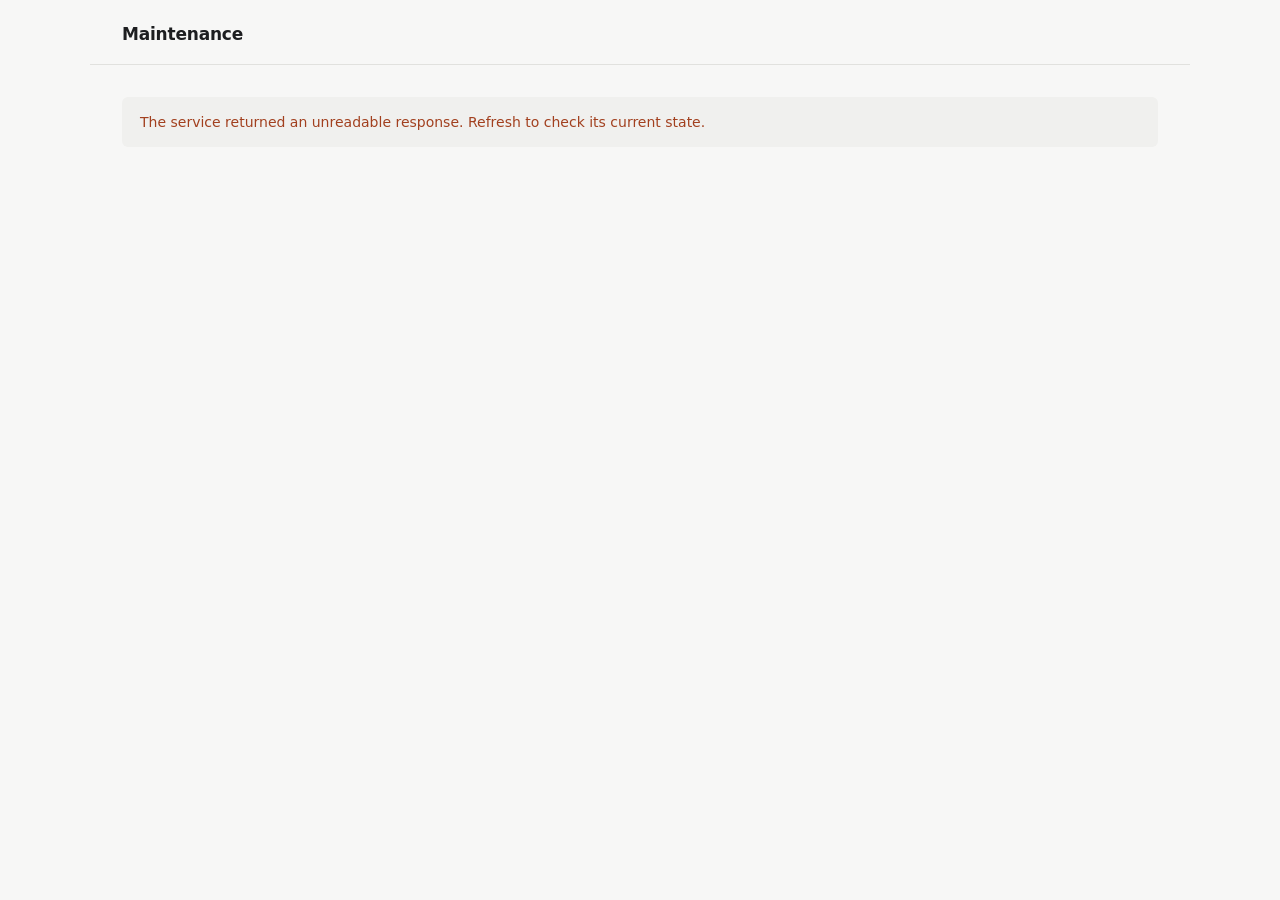
==== web/index.html @ 6c5581b9 "Preserve task state and history during migration" ====
<!doctype html>
<html lang="en">
  <head>
    <meta charset="utf-8">
    <meta name="viewport" content="width=device-width, initial-scale=1">
    <meta name="color-scheme" content="light dark">
    <base href="__MAINTENANCE_BASE__">
    <title>Maintenance</title>
    <link rel="stylesheet" href="style.css">
    <script src="app.js" defer></script>
  </head>
  <body>
    <header class="app-header">
      <a class="wordmark" href="./" id="home" aria-label="Maintenance home"
        >Maintenance</a
      >
      <button id="add" hidden>Add item</button>
    </header>
    <main>
      <p id="notice" role="status" aria-live="polite"></p>
      <form id="login" hidden>
        <h1>Connect</h1>
        <p class="muted">
          Enter your owner API token. It stays in this tab’s memory.
        </p>
        <label for="token">API token</label>
        <input
          id="token"
          name="token"
          type="password"
          required
          autocomplete="off"
          spellcheck="false"
        >
        <button id="connect">Connect</button>
      </form>
      <section id="dashboard" hidden aria-label="Maintenance dashboard">
        <div
          id="summary"
          class="summary"
          aria-label="Maintenance summary"
        ></div>
        <div class="queue-heading">
          <div>
            <h1 id="queue-title">Queue</h1>
          </div>
          <button id="refresh" class="quiet" aria-label="Refresh maintenance">
            Refresh
          </button>
        </div>
        <div class="toolbar">
          <label class="search" for="query"
            ><span class="sr-only">Search maintenance items</span>
            <input
              id="query"
              type="search"
              placeholder="Search task, item, location, or group"
              autocomplete="off"
            ></label
          >
          <label class="view-filter" for="view"
            >View<select id="view">
              <option value="active">Active</option>
              <option value="overdue">Overdue</option>
              <option value="due_soon">Due in 14 days</option>
              <option value="completed">Completed</option>
              <option value="archived">Archived</option>
            </select></label
          >
        </div>
        <p id="list-status" class="muted" role="status"></p>
        <div id="list" class="items" aria-busy="false"></div>
        <details id="installation" class="installation" hidden>
          <summary>
            Installation <span id="installation-summary" class="muted"></span>
          </summary>
          <div class="installation-heading">
            <p class="muted">Pairing and backup coverage for this service.</p>
            <button id="check-installation" class="quiet" type="button">
              Run checks
            </button>
          </div>
          <ul id="installation-checks"></ul>
          <p id="backup-date" class="muted"></p>
          <p id="installation-error" role="alert"></p>
        </details>
      </section>
    </main>
    <footer id="app-footer" class="app-footer" hidden>
      <p>Maintenance <span id="app-version" class="app-version"></span></p>
      <p id="service-status"></p>
    </footer>
    <dialog id="detail" aria-labelledby="detail-title">
      <div class="dialog-heading">
        <p id="detail-location" class="eyebrow"></p>
        <button
          type="button"
          class="quiet close"
          id="close-detail"
          aria-label="Close item"
        >
          ×
        </button>
      </div>
      <h2 id="detail-title"></h2>
      <div id="detail-content"></div>
      <div id="actions" class="actions"></div>
      <p id="detail-status" class="muted" role="status" aria-live="polite"></p>
      <p id="detail-error" role="alert"></p>
      <section class="history" aria-labelledby="history-title">
        <h3 id="history-title">Completion history</h3>
        <ol id="events"></ol>
        <p id="events-status" class="muted" role="status"></p>
        <button id="more-events" class="quiet" hidden>Load more history</button>
      </section>
    </dialog>
    <dialog id="editor" aria-labelledby="edit-title">
      <form id="edit-form">
        <div class="dialog-heading">
          <h2 id="edit-title">Add maintenance item</h2>
          <button
            type="button"
            class="quiet close"
            id="close-editor"
            aria-label="Close editor"
          >
            ×
          </button>
        </div>
        <fieldset id="item-fields">
          <label for="name"
            >Item name<input
              id="name"
              name="name"
              required
              maxlength="200"
              autocomplete="off"
            ></label
          >
          <label for="task-summary"
            >Task summary<input
              id="task-summary"
              name="summary"
              required
              maxlength="200"
              autocomplete="off"
              placeholder="What needs to be done?"
            ></label
          >
          <label for="task-description"
            >Description<textarea
              id="task-description"
              name="description"
              rows="4"
              maxlength="16000"
              placeholder="Details, context, or preparation for this task"
            ></textarea></label
          >
          <label for="item-id"
            >Item ID<input
              id="item-id"
              name="id"
              required
              maxlength="80"
              pattern="[a-z0-9]+(-[a-z0-9]+)*"
              aria-describedby="id-help"
              autocomplete="off"
              spellcheck="false"
            ></label
          >
          <p id="id-help" class="field-help">
            A stable ID for this item’s link and NFC tag. Use lowercase letters,
            numbers, and hyphens.
          </p>
          <div class="columns">
            <label for="location"
              >Location<input
                id="location"
                name="location"
                maxlength="200"
              ></label
            ><label for="group"
              >Group<input id="group" name="group" maxlength="200"></label
            >
          </div>
          <div class="columns">
            <label for="due"
              >Due date (optional)<input
                id="due"
                name="due"
                type="date"
                min="0001-01-01"
                max="9999-12-30"
              ></label
            ><label for="timezone"
              >Time zone<input
                id="timezone"
                name="timezone"
                required
                maxlength="100"
                list="timezones"
                autocomplete="off"
              >
              <datalist id="timezones">
                <option value="UTC"></option>
              </datalist></label
            >
          </div>
          <fieldset class="schedule">
            <legend>Schedule</legend>
            <label for="schedule-kind">Task type
              <select id="schedule-kind" name="schedule-kind">
                <option value="once">One-off</option>
                <option value="standing">Standing</option>
                <option value="recurring">Recurring</option>
              </select>
            </label>
            <p id="schedule-help" class="field-help"></p>
            <div id="interval-fields" hidden>
              <div class="columns schedule-fields">
              <label for="years"
                >Years<input
                  id="years"
                  name="years"
                  type="number"
                  min="0"
                  max="100"
                  step="1"
                  required
                  value="0"
                ></label
              ><label for="months"
                >Months<input
                  id="months"
                  name="months"
                  type="number"
                  min="0"
                  max="1200"
                  step="1"
                  required
                  value="0"
                ></label
              ><label for="days"
                >Days<input
                  id="days"
                  name="days"
                  type="number"
                  min="0"
                  max="36600"
                  step="1"
                  required
                  value="0"
                ></label
              >
              </div>
              <p class="field-help">
                Repeat after completion. Calendar months and years retain their
                calendar dates.
              </p>
            </div>
          </fieldset>
          <section
            class="editor-section"
            aria-labelledby="checklist-editor-title"
          >
            <div class="section-heading">
              <h3 id="checklist-editor-title">Checklist</h3>
              <button type="button" id="add-checklist-step" class="quiet small">
                Add step
              </button>
            </div>
            <p class="muted">
              Steps track progress toward this task. Completing the maintenance
              item starts a fresh checklist. Give work with its own schedule a
              separate item.
            </p>
            <div id="checklist-rows"></div>
            <p class="muted" id="checklist-editor-status" role="status"></p>
          </section>
          <label for="instructions"
            >Instructions<textarea
              id="instructions"
              name="instructions"
              rows="4"
              placeholder="One step per line"
            ></textarea></label
          >
          <section class="editor-section" aria-labelledby="specs-title">
            <div class="section-heading">
              <h3 id="specs-title">Specifications</h3>
              <button type="button" id="add-spec" class="quiet small">
                Add specification
              </button>
            </div>
            <div id="spec-rows"></div>
          </section>
          <section class="editor-section" aria-labelledby="resources-title">
            <div class="section-heading">
              <h3 id="resources-title">Reference links</h3>
              <button type="button" id="add-resource" class="quiet small">
                Add link
              </button>
            </div>
            <div id="resource-rows"></div>
          </section>
          <label for="reorder-url"
            >Reorder link<input
              id="reorder-url"
              name="reorder_url"
              type="url"
              placeholder="https://"
              maxlength="2000"
            ></label
          >
        </fieldset>
        <p id="edit-error" role="alert"></p>
        <div class="actions">
          <button id="save">Save item</button
          ><button id="reload-edit" type="button" class="quiet" hidden>
            Load latest version
          </button>
        </div>
      </form>
    </dialog>
  </body>
</html>
---- web/style.css ----
:root {
  color-scheme: light dark;
  font-family:
    ui-sans-serif, system-ui, -apple-system, BlinkMacSystemFont, sans-serif;
  font-synthesis: none;
  color: #1d1e20;
  background: #f7f7f6;
  --mono: ui-monospace, "SF Mono", SFMono-Regular, Menlo, monospace;
  --paper: #fff;
  --ink: #1d1e20;
  --muted: #6a6d71;
  --line: #e1e1de;
  --accent: #1d1e20;
  --on-accent: #fff;
  --soft: #f0f0ee;
  --ok: #2c6a45;
  --ok-soft: #e7f2ea;
  --warning: #a2401f;
  --warning-soft: #fbece6;
  --focus: #3d6ec9;
}
* {
  box-sizing: border-box;
}
[hidden] {
  display: none !important;
}
body {
  margin: 0;
}
a {
  color: inherit;
  text-underline-offset: 3px;
}
button,
input,
select,
textarea {
  font: inherit;
}
button,
input,
select,
textarea,
a {
  -webkit-tap-highlight-color: transparent;
}
button {
  background: var(--accent);
  color: var(--on-accent);
  border: 1px solid transparent;
  border-radius: 6px;
  padding: 10px 16px;
  cursor: pointer;
  font-size: 14px;
  font-weight: 550;
}
button:hover {
  opacity: 0.86;
}
button:disabled {
  opacity: 0.55;
  cursor: wait;
}
button.quiet {
  color: inherit;
  background: transparent;
  border-color: var(--line);
}
button.quiet:hover {
  opacity: 1;
  background: var(--soft);
}
button.small {
  padding: 7px 10px;
  font-size: 12px;
}
button.close {
  width: 40px;
  height: 40px;
  flex-shrink: 0;
  padding: 0;
  font-size: 24px;
  font-weight: 400;
}
button:focus-visible,
a:focus-visible,
input:focus-visible,
select:focus-visible,
textarea:focus-visible,
summary:focus-visible {
  outline: 2px solid var(--focus);
  outline-offset: 2px;
}
input,
select,
textarea {
  width: 100%;
  border: 1px solid var(--line);
  border-radius: 5px;
  padding: 11px 12px;
  background: var(--paper);
  color: inherit;
}
input:disabled {
  color: var(--muted);
  background: var(--soft);
}
textarea {
  resize: vertical;
  line-height: 1.6;
}
label {
  display: grid;
  gap: 7px;
  font-size: 13px;
  margin: 16px 0;
}
fieldset {
  padding: 0;
  margin: 0;
  border: 0;
  min-width: 0;
}
h1,
h2,
h3,
p {
  overflow-wrap: anywhere;
}
h1 {
  font-size: 24px;
  line-height: 1.2;
  letter-spacing: -0.4px;
  font-weight: 600;
  margin: 0;
}
h2 {
  font-size: 22px;
  line-height: 1.25;
  letter-spacing: -0.3px;
  font-weight: 600;
  margin: 10px 0 24px;
}
h3 {
  font-size: 15px;
  margin: 0 0 16px;
}
.app-header,
main,
.app-footer {
  max-width: 1100px;
  padding: 32px;
  margin: auto;
}
.app-footer {
  display: flex;
  flex-wrap: wrap;
  justify-content: space-between;
  gap: 8px 24px;
  padding-top: 20px;
  padding-bottom: 32px;
  border-top: 1px solid var(--line);
  color: var(--muted);
  font-size: 12px;
  line-height: 1.6;
}
.app-footer p {
  margin: 0;
  overflow-wrap: anywhere;
}
.app-version {
  font-family: var(--mono);
  font-size: 11px;
  margin-left: 6px;
}
.app-header {
  display: flex;
  align-items: center;
  justify-content: space-between;
  gap: 20px;
  padding-top: 24px;
  padding-bottom: 20px;
  border-bottom: 1px solid var(--line);
}
.wordmark {
  font-size: 17px;
  letter-spacing: -0.2px;
  text-decoration: none;
  font-weight: 600;
}
.eyebrow,
.item-place {
  color: var(--muted);
  font-family: var(--mono);
  font-size: 11px;
  line-height: 1.6;
  margin: 0 0 6px;
  overflow-wrap: anywhere;
}
.muted {
  color: var(--muted);
  font-size: 13px;
  line-height: 1.7;
}
.sr-only {
  position: absolute;
  width: 1px;
  height: 1px;
  margin: -1px;
  padding: 0;
  overflow: hidden;
  clip: rect(0, 0, 0, 0);
  white-space: nowrap;
  border: 0;
}
#notice {
  background: var(--soft);
  border-radius: 6px;
  padding: 14px 18px;
  font-size: 14px;
  line-height: 1.6;
  margin: 0 0 24px;
}
#notice:empty,
[role="alert"]:empty {
  display: none;
}
#notice.error,
[role="alert"] {
  color: var(--warning);
}
[role="alert"] {
  font-size: 14px;
  line-height: 1.6;
}
#login {
  max-width: 420px;
  margin: 48px auto;
}
#login h1 {
  margin-bottom: 8px;
}
#login button {
  margin-top: 18px;
}
.summary {
  display: grid;
  grid-template-columns: repeat(4, minmax(0, 1fr));
  gap: 12px;
  margin: 0 0 36px;
}
.summary-stat {
  border: 1px solid var(--line);
  border-radius: 8px;
  background: var(--paper);
  padding: 16px 18px;
}
.summary-stat strong {
  display: block;
  font-family: var(--mono);
  font-size: 26px;
  font-weight: 500;
  letter-spacing: -0.5px;
  margin-bottom: 6px;
}
.summary-stat span {
  font-size: 12px;
  color: var(--muted);
}
.summary-stat.attention strong {
  color: var(--warning);
}
.queue-heading,
.dialog-heading,
.section-heading,
.installation-heading {
  display: flex;
  align-items: center;
  justify-content: space-between;
  gap: 18px;
}
.toolbar {
  display: flex;
  align-items: flex-end;
  gap: 16px;
  margin-top: 18px;
}
.search {
  flex: 1;
}
.view-filter {
  width: 185px;
}
#list-status {
  margin: 0 0 12px;
  font-family: var(--mono);
  font-size: 11px;
}
.items {
  display: grid;
  gap: 10px;
}
.item-card {
  display: grid;
  grid-template-columns: minmax(0, 1fr) auto;
  gap: 16px;
  background: var(--paper);
  border: 1px solid var(--line);
  border-radius: 8px;
  padding: 18px 20px;
  align-items: center;
}
.item-card.archived {
  opacity: 0.8;
}
.item-card a {
  display: block;
  font-weight: 600;
  font-size: 16px;
  letter-spacing: -0.2px;
  text-decoration: none;
  line-height: 1.4;
  margin: 0 0 4px;
  overflow-wrap: anywhere;
}
.item-card a:hover {
  text-decoration: underline;
}
.item-meta {
  color: var(--muted);
  font-size: 12px;
  line-height: 1.6;
}
.item-name {
  margin-bottom: 5px;
  font-size: 13px;
  color: var(--muted);
  overflow-wrap: anywhere;
}
.detail-item-name {
  color: var(--muted);
  font-size: 14px;
  margin: -12px 0 24px;
}
.task-description {
  white-space: pre-wrap;
  font-size: 14px;
  line-height: 1.8;
  margin: 0 0 24px;
}
.item-due {
  text-align: right;
}
.item-due time {
  display: block;
  color: var(--muted);
  font-family: var(--mono);
  font-size: 11px;
  margin-top: 6px;
}
.badge {
  display: inline-flex;
  border-radius: 4px;
  padding: 4px 7px;
  font-family: var(--mono);
  font-size: 11px;
  font-weight: 500;
  line-height: 1.3;
  white-space: nowrap;
  background: var(--ok-soft);
  color: var(--ok);
}
.badge.overdue {
  background: var(--warning-soft);
  color: var(--warning);
}
.badge.archived,
.badge.undated {
  background: transparent;
  color: var(--muted);
  border: 1px solid var(--line);
}
.empty-state {
  text-align: center;
  padding: 56px 24px;
  border: 1px dashed var(--line);
  border-radius: 8px;
}
.empty-state h2 {
  font-size: 18px;
  margin: 0 0 10px;
}
.empty-state p {
  margin: 0 auto;
  max-width: 390px;
  color: var(--muted);
  font-size: 14px;
  line-height: 1.7;
}
.installation {
  border: 1px solid var(--line);
  border-radius: 8px;
  padding: 18px;
  margin: 30px 0;
}
.installation summary {
  font-size: 14px;
  font-weight: 600;
  cursor: pointer;
}
.installation summary span {
  margin-left: 10px;
  font-weight: 400;
  font-size: 12px;
}
.installation-heading {
  margin-top: 14px;
}
.installation-heading button {
  flex-shrink: 0;
}
#installation-checks {
  list-style: none;
  margin: 12px 0 0;
  padding: 0;
}
#installation-checks li {
  padding: 14px 0;
  display: flex;
  justify-content: space-between;
  gap: 20px;
  border-top: 1px solid var(--line);
  font-size: 13px;
}
#installation-checks span {
  color: var(--muted);
  text-align: right;
}
dialog {
  background: var(--paper);
  color: var(--ink);
  border: 1px solid var(--line);
  border-radius: 10px;
  width: min(720px, calc(100vw - 32px));
  max-height: calc(100dvh - 48px);
  padding: 28px;
  box-shadow: 0 8px 32px #0000001f;
}
dialog::backdrop {
  background: #0000004d;
}
dialog .dialog-heading h2 {
  margin: 0;
  font-size: 22px;
}
.dialog-heading {
  margin-bottom: 18px;
}
.dialog-heading .eyebrow {
  margin: 0;
}
.timing {
  display: grid;
  grid-template-columns: 1fr 1fr;
  gap: 12px;
  margin: 0 0 26px;
}
.timing > div {
  border: 1px solid var(--line);
  border-radius: 8px;
  padding: 16px;
}
.timing span {
  display: block;
  font-size: 12px;
  color: var(--muted);
  margin: 0 0 8px;
}
.timing strong {
  font-size: 17px;
  font-weight: 600;
  letter-spacing: -0.2px;
}
.timing p {
  font-size: 12px;
  color: var(--muted);
  margin: 7px 0 0;
  line-height: 1.6;
}
.detail-section {
  border-top: 1px solid var(--line);
  padding-top: 24px;
  margin-top: 24px;
}
.instructions {
  font-size: 14px;
  line-height: 1.8;
  padding-left: 23px;
  margin: 0;
}
.instructions li {
  padding-left: 8px;
  margin: 7px 0;
  white-space: pre-wrap;
  overflow-wrap: anywhere;
}
.occurrence-checklist {
  border-top: 1px solid var(--line);
  margin: 24px 0;
  padding-top: 20px;
}
.occurrence-checklist legend {
  font-size: 15px;
  font-weight: 600;
  padding: 0 10px 0 0;
}
.checklist-progress {
  display: flex;
  align-items: center;
  gap: 14px;
  margin: 0 0 14px;
}
.checklist-progress progress {
  width: 100px;
  height: 6px;
  accent-color: var(--accent);
}
.checklist-progress p {
  margin: 0;
}
.checklist-steps,
.checklist-history {
  margin: 0;
  padding: 0;
  list-style: none;
}
.checklist-steps li + li {
  border-top: 1px solid var(--line);
}
.checklist-step {
  display: flex;
  align-items: flex-start;
  gap: 12px;
  margin: 0;
  padding: 13px 0;
  cursor: pointer;
}
.checklist-step input {
  width: 20px;
  height: 20px;
  padding: 0;
  margin: 1px 0 0;
  flex-shrink: 0;
  accent-color: var(--accent);
}
.checklist-step-text {
  min-width: 0;
  font-size: 14px;
  line-height: 1.6;
  overflow-wrap: anywhere;
}
.checklist-step-text small {
  display: block;
  color: var(--muted);
  font-size: 11px;
  line-height: 1.7;
  margin-top: 4px;
}
.checklist-pending {
  background: var(--soft);
  border-radius: 8px;
  padding: 14px;
  margin-top: 14px;
}
.checklist-pending p {
  margin: 0 0 10px;
}
.checklist-editor-row {
  display: flex;
  align-items: flex-end;
  gap: 8px;
}
.checklist-editor-row label {
  flex: 1;
  min-width: 0;
  margin: 8px 0;
}
.checklist-editor-row button {
  padding: 0;
  width: 34px;
  height: 42px;
  margin-bottom: 8px;
  flex-shrink: 0;
}
.history-checklist {
  margin: 12px 0;
}
.history-checklist summary {
  font-size: 12px;
  cursor: pointer;
}
#events .checklist-history li {
  border: 0;
  padding: 8px 0;
  font-size: 12px;
  line-height: 1.6;
  overflow-wrap: anywhere;
}
.checklist-history .step-result {
  display: inline-block;
  min-width: 63px;
  margin-right: 8px;
  font-weight: 600;
}
.checklist-history .step-attribution {
  display: block;
  color: var(--muted);
  padding-left: 71px;
  font-size: 11px;
}
.specs {
  margin: 0;
}
.specs > div {
  display: grid;
  grid-template-columns: minmax(110px, 1fr) 2fr;
  gap: 20px;
  padding: 10px 0;
  font-size: 13px;
  line-height: 1.7;
}
.specs dt {
  color: var(--muted);
}
.specs dd {
  margin: 0;
  white-space: pre-wrap;
  overflow-wrap: anywhere;
}
.resources {
  display: flex;
  flex-wrap: wrap;
  gap: 10px;
}
.resources a {
  border: 1px solid var(--line);
  border-radius: 6px;
  padding: 9px 12px;
  font-size: 13px;
  text-decoration: none;
  overflow-wrap: anywhere;
}
.resources a:hover {
  background: var(--soft);
}
.actions {
  display: flex;
  flex-wrap: wrap;
  align-items: center;
  gap: 10px;
  margin: 26px 0 0;
}
.actions button {
  min-height: 42px;
}
.actions .archive-action {
  margin-left: auto;
}
.completion-help {
  flex-basis: 100%;
  margin: 0;
  font-size: 12px;
}
.history {
  border-top: 1px solid var(--line);
  padding-top: 24px;
  margin-top: 28px;
}
#events {
  list-style: none;
  padding: 0;
  margin: 0;
}
#events li {
  padding: 12px 0 12px 17px;
  border-left: 2px solid var(--line);
}
#events strong {
  display: block;
  font-size: 13px;
  font-weight: 550;
}
#events time,
#events p {
  display: block;
  font-size: 12px;
  line-height: 1.7;
  color: var(--muted);
  margin: 3px 0 0;
}
#events time {
  font-family: var(--mono);
  font-size: 11px;
}
#more-events {
  margin-top: 15px;
}
.columns {
  display: grid;
  grid-template-columns: 1fr 1fr;
  gap: 16px;
}
.columns label {
  min-width: 0;
}
.field-help {
  color: var(--muted);
  font-size: 12px;
  line-height: 1.6;
  margin: -7px 0 14px;
}
.schedule {
  border: 1px solid var(--line);
  border-radius: 8px;
  padding: 0 14px 6px;
  margin: 14px 0 22px;
}
.schedule legend {
  padding: 0 6px;
  margin-left: -6px;
  font-size: 13px;
}
.schedule-fields {
  grid-template-columns: repeat(3, 1fr);
}
.editor-section {
  margin: 22px 0;
}
.section-heading {
  margin-bottom: 12px;
}
.section-heading h3 {
  margin: 0;
}
.metadata-row {
  display: grid;
  grid-template-columns: 1fr 1.4fr auto;
  gap: 10px;
  align-items: end;
}
.metadata-row label {
  margin: 6px 0;
}
.metadata-row button {
  margin-bottom: 6px;
  height: 42px;
  width: 42px;
  padding: 0;
  font-size: 20px;
}
@media (prefers-color-scheme: dark) {
  :root {
    color: #e6e6e4;
    background: #131415;
    --paper: #1b1c1e;
    --ink: #e6e6e4;
    --muted: #9c9fa3;
    --line: #2f3134;
    --accent: #e6e6e4;
    --on-accent: #131415;
    --soft: #242528;
    --ok: #9fd3ae;
    --ok-soft: #1f3327;
    --warning: #f2ad8f;
    --warning-soft: #3d2620;
    --focus: #7fa6ee;
  }
}
@media (max-width: 640px) {
  .app-header,
  main,
  .app-footer {
    padding: 24px 20px;
  }
  .app-footer {
    flex-direction: column;
    padding-top: 16px;
  }
  .app-header {
    padding-top: 18px;
    padding-bottom: 16px;
  }
  .summary {
    grid-template-columns: repeat(2, minmax(0, 1fr));
    gap: 8px;
    margin-bottom: 28px;
  }
  .summary-stat {
    padding: 12px 14px;
  }
  .summary-stat strong {
    font-size: 22px;
  }
  .toolbar {
    gap: 12px;
  }
  .view-filter {
    width: 135px;
  }
  .item-card {
    grid-template-columns: minmax(0, 1fr);
    padding: 16px;
    gap: 10px;
  }
  .item-due {
    display: flex;
    flex-wrap: wrap;
    align-items: center;
    gap: 10px;
    text-align: left;
  }
  .item-due time {
    margin-top: 0;
  }
  dialog {
    padding: 22px 20px;
    width: calc(100vw - 20px);
    max-height: calc(100dvh - 20px);
    border-radius: 10px;
  }
  .columns {
    gap: 12px;
  }
  .metadata-row {
    grid-template-columns: 1fr auto;
    border-top: 1px solid var(--line);
    padding-top: 10px;
    margin-top: 10px;
  }
  .metadata-row label {
    grid-column: 1;
  }
  .metadata-row button {
    grid-column: 2;
    grid-row: 1 / 3;
    align-self: center;
  }
  .installation-heading {
    flex-wrap: wrap;
    gap: 0;
  }
  .installation-heading button {
    margin: 0 0 12px;
  }
  .actions .archive-action {
    margin-left: 0;
  }
}
@media (prefers-reduced-motion: no-preference) {
  button,
  .resources a {
    transition:
      background-color 0.15s,
      opacity 0.15s;
  }
}
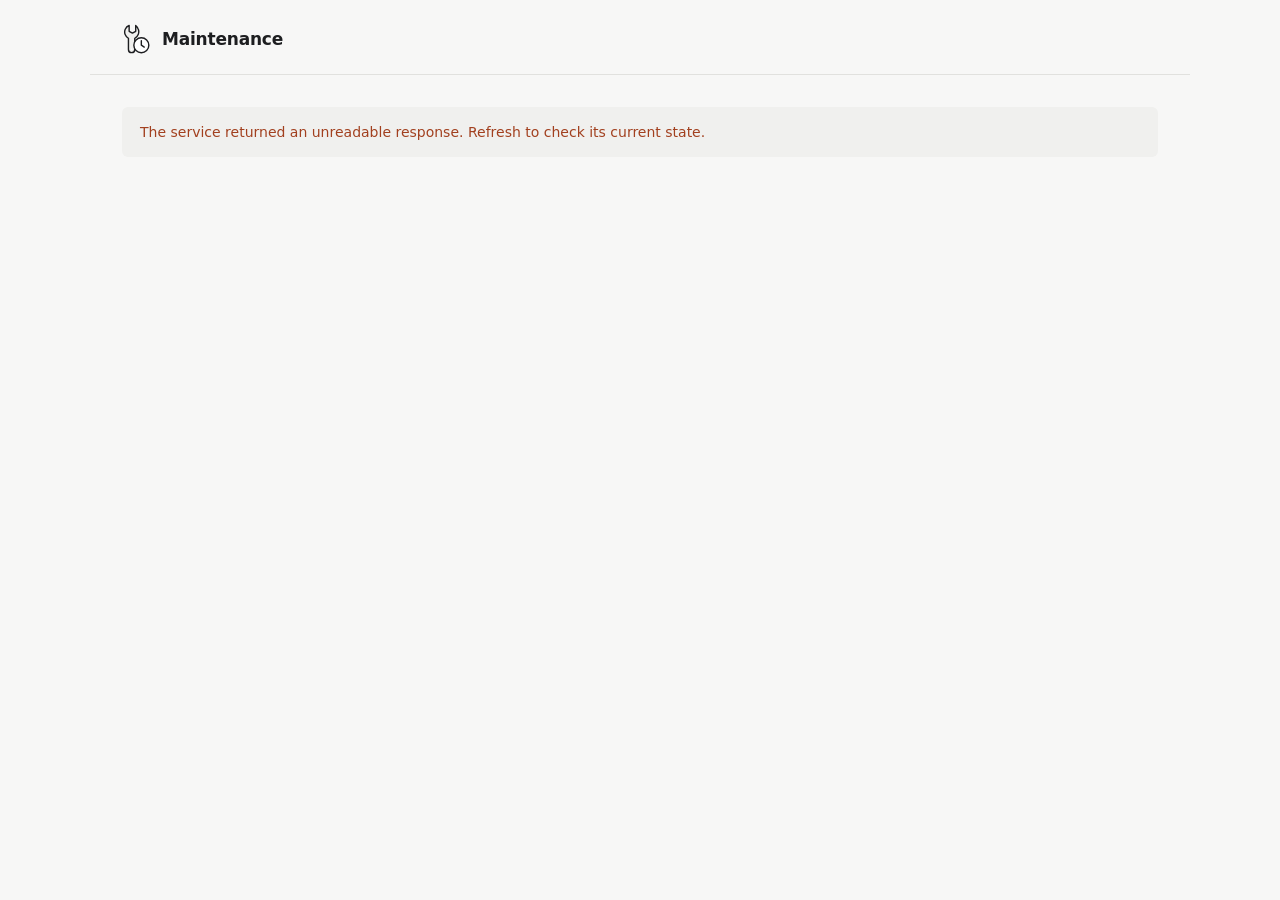
==== commit 32fe9d4e: "Match Maintenance header branding with FileVault (0.10.4)" ====
--- a/web/index.html
+++ b/web/index.html
@@ -11,9 +11,17 @@
   </head>
   <body>
     <header class="app-header">
-      <a class="wordmark" href="./" id="home" aria-label="Maintenance home"
-        >Maintenance</a
-      >
+      <a class="wordmark" href="./" id="home" aria-label="Maintenance home">
+        <svg width="30" height="30" viewBox="0 0 256 256" aria-hidden="true" focusable="false">
+          <g transform="translate(-19 -3)" stroke="var(--brand-ink)" stroke-width="12" stroke-linecap="round" stroke-linejoin="round">
+            <path fill="var(--brand-soft)" d="M136 16v49l-28 16-28-16V16C49 28 34 62 46 93c5 13 15 25 28 32v95a27 27 0 0 0 54 0v-95c29-15 42-50 29-80-4-12-12-22-21-29Z"/>
+            <circle fill="var(--brand-paper)" cx="101" cy="220" r="7" stroke="none"/>
+            <circle fill="var(--brand-paper)" cx="184" cy="184" r="64"/>
+            <path fill="none" d="M184 146v38l25 16"/>
+          </g>
+        </svg>
+        Maintenance
+      </a>
       <button id="add" hidden>Add item</button>
     </header>
     <main>
@@ -35,11 +43,10 @@
         <button id="connect">Connect</button>
       </form>
       <section id="dashboard" hidden aria-label="Maintenance dashboard">
-        <div
-          id="summary"
-          class="summary"
-          aria-label="Maintenance summary"
-        ></div>
+        <section id="standing-instructions" class="standing-instructions" hidden aria-labelledby="standing-instructions-title">
+          <h2 id="standing-instructions-title">Standing instructions</h2>
+          <div id="instruction-list" class="items"></div>
+        </section>
         <div class="queue-heading">
           <div>
             <h1 id="queue-title">Queue</h1>
@@ -48,6 +55,11 @@
             Refresh
           </button>
         </div>
+        <div
+          id="summary"
+          class="summary"
+          aria-label="Maintenance summary"
+        ></div>
         <div class="toolbar">
           <label class="search" for="query"
             ><span class="sr-only">Search maintenance items</span>
@@ -64,6 +76,7 @@
               <option value="overdue">Overdue</option>
               <option value="due_soon">Due in 14 days</option>
               <option value="completed">Completed</option>
+              <option value="history">With completion history</option>
               <option value="archived">Archived</option>
             </select></label
           >
@@ -184,8 +197,8 @@
             >
           </div>
           <div class="columns">
-            <label for="due"
-              >Due date (optional)<input
+          <label for="due"
+              ><span id="due-label">Due date (optional)</span><input
                 id="due"
                 name="due"
                 type="date"
@@ -211,8 +224,9 @@
             <label for="schedule-kind">Task type
               <select id="schedule-kind" name="schedule-kind">
                 <option value="once">One-off</option>
-                <option value="standing">Standing</option>
+                <option value="standing">Standing task</option>
                 <option value="recurring">Recurring</option>
+                <option value="instruction">Standing instruction</option>
               </select>
             </label>
             <p id="schedule-help" class="field-help"></p>
@@ -303,6 +317,19 @@
             </div>
             <div id="resource-rows"></div>
           </section>
+          <section class="editor-section" aria-labelledby="ha-editor-title">
+            <h3 id="ha-editor-title">Home Assistant</h3>
+            <ul id="ha-selected" class="ha-targets"></ul>
+            <details id="ha-picker">
+              <summary>Link a device or entity</summary>
+              <label for="ha-search">Search
+                <input id="ha-search" type="search" autocomplete="off"
+                  placeholder="Device name or entity ID">
+              </label>
+              <p id="ha-search-status" class="muted" role="status"></p>
+              <ul id="ha-results" class="ha-targets"></ul>
+            </details>
+          </section>
           <label for="reorder-url"
             >Reorder link<input
               id="reorder-url"
--- a/web/style.css
+++ b/web/style.css
@@ -18,6 +18,18 @@
   --warning: #a2401f;
   --warning-soft: #fbece6;
   --focus: #3d6ec9;
+  --blue-ink: #285c97;
+  --blue-fill: #eaf1fb;
+  --blue-line: #95b7e0;
+  --amber-ink: #875506;
+  --amber-fill: #fff3d7;
+  --amber-line: #d9b25e;
+  --green-ink: #24623b;
+  --green-fill: #e8f4eb;
+  --green-line: #8ebc98;
+  --red-ink: #a63b3b;
+  --red-fill: #fcecec;
+  --red-line: #d6a0a0;
 }
 * {
   box-sizing: border-box;
@@ -46,6 +58,8 @@
   -webkit-tap-highlight-color: transparent;
 }
 button {
+  min-width: 44px;
+  min-height: 44px;
   background: var(--accent);
   color: var(--on-accent);
   border: 1px solid transparent;
@@ -76,8 +90,8 @@
   font-size: 12px;
 }
 button.close {
-  width: 40px;
-  height: 40px;
+  width: 44px;
+  height: 44px;
   flex-shrink: 0;
   padding: 0;
   font-size: 24px;
@@ -102,6 +116,10 @@
   background: var(--paper);
   color: inherit;
 }
+input:not([type="checkbox"]):not([type="radio"]),
+select {
+  min-height: 44px;
+}
 input:disabled {
   color: var(--muted);
   background: var(--soft);
@@ -184,10 +202,19 @@
   border-bottom: 1px solid var(--line);
 }
 .wordmark {
+  --brand-ink: #1d1e20;
+  --brand-soft: #f0f0ee;
+  --brand-paper: #ffffff;
+  display: inline-flex;
+  align-items: center;
+  gap: 10px;
   font-size: 17px;
   letter-spacing: -0.2px;
   text-decoration: none;
   font-weight: 600;
+}
+.wordmark svg {
+  flex-shrink: 0;
 }
 .eyebrow,
 .item-place {
@@ -248,13 +275,26 @@
   display: grid;
   grid-template-columns: repeat(4, minmax(0, 1fr));
   gap: 12px;
-  margin: 0 0 36px;
+  margin: 18px 0 0;
 }
 .summary-stat {
   border: 1px solid var(--line);
+  border-top: 3px solid var(--stat-line);
   border-radius: 8px;
   background: var(--paper);
   padding: 16px 18px;
+  color: var(--stat-ink);
+  text-align: left;
+}
+.summary-stat:hover,
+.summary-stat[aria-pressed="true"] {
+  background: var(--stat-fill);
+  border-color: var(--stat-line);
+  filter: none;
+  opacity: 1;
+}
+.summary-stat[aria-pressed="true"] {
+  box-shadow: 0 0 0 1px var(--stat-line);
 }
 .summary-stat strong {
   display: block;
@@ -262,14 +302,32 @@
   font-size: 26px;
   font-weight: 500;
   letter-spacing: -0.5px;
-  margin-bottom: 6px;
 }
 .summary-stat span {
-  font-size: 12px;
-  color: var(--muted);
-}
-.summary-stat.attention strong {
-  color: var(--warning);
+  display: block;
+  font-size: 12px;
+  color: var(--muted);
+  margin-top: 8px;
+}
+.summary-stat-active {
+  --stat-ink: var(--blue-ink);
+  --stat-fill: var(--blue-fill);
+  --stat-line: var(--blue-line);
+}
+.summary-stat-overdue {
+  --stat-ink: var(--red-ink);
+  --stat-fill: var(--red-fill);
+  --stat-line: var(--red-line);
+}
+.summary-stat-due_soon {
+  --stat-ink: var(--amber-ink);
+  --stat-fill: var(--amber-fill);
+  --stat-line: var(--amber-line);
+}
+.summary-stat-completed {
+  --stat-ink: var(--green-ink);
+  --stat-fill: var(--green-fill);
+  --stat-line: var(--green-line);
 }
 .queue-heading,
 .dialog-heading,
@@ -300,6 +358,16 @@
 .items {
   display: grid;
   gap: 10px;
+}
+.standing-instructions {
+  margin: 28px 0 36px;
+}
+.standing-instructions h2 {
+  margin: 0 0 12px;
+  font-size: 18px;
+}
+.instruction-card .task-description {
+  margin: 12px 0 0;
 }
 .item-card {
   display: grid;
@@ -661,11 +729,15 @@
   gap: 10px;
   margin: 26px 0 0;
 }
-.actions button {
-  min-height: 42px;
-}
 .actions .archive-action {
   margin-left: auto;
+}
+.actions .delete-action {
+  color: var(--red-ink);
+  border-color: var(--red-line);
+}
+.actions .delete-action:hover {
+  background: var(--red-fill);
 }
 .completion-help {
   flex-basis: 100%;
@@ -759,7 +831,48 @@
   padding: 0;
   font-size: 20px;
 }
+.ha-targets {
+  list-style: none;
+  padding: 0;
+  margin: 12px 0;
+}
+.ha-targets:empty {
+  margin: 0;
+}
+.ha-targets li {
+  display: flex;
+  align-items: center;
+  justify-content: space-between;
+  gap: 12px;
+  padding: 10px 0;
+  border-bottom: 1px solid var(--line);
+}
+.ha-targets li > div {
+  min-width: 0;
+  overflow-wrap: anywhere;
+}
+.ha-targets small {
+  display: block;
+  color: var(--muted);
+  margin-top: 3px;
+}
+.ha-targets button {
+  flex-shrink: 0;
+}
+#ha-picker summary {
+  cursor: pointer;
+  padding: 8px 0;
+}
+#linked-home-assistant a {
+  color: inherit;
+  text-underline-offset: 3px;
+}
 @media (prefers-color-scheme: dark) {
+  .wordmark {
+    --brand-ink: #f0f0ee;
+    --brand-soft: #292a2c;
+    --brand-paper: #1d1e20;
+  }
   :root {
     color: #e6e6e4;
     background: #131415;
@@ -775,6 +888,18 @@
     --warning: #f2ad8f;
     --warning-soft: #3d2620;
     --focus: #7fa6ee;
+    --blue-ink: #b4d0f8;
+    --blue-fill: #233954;
+    --blue-line: #517ba8;
+    --amber-ink: #f6d48e;
+    --amber-fill: #46391e;
+    --amber-line: #a68b45;
+    --green-ink: #b3ddbb;
+    --green-fill: #264330;
+    --green-line: #639671;
+    --red-ink: #f0b0b0;
+    --red-fill: #4c2d30;
+    --red-line: #a16565;
   }
 }
 @media (max-width: 640px) {
@@ -794,7 +919,6 @@
   .summary {
     grid-template-columns: repeat(2, minmax(0, 1fr));
     gap: 8px;
-    margin-bottom: 28px;
   }
   .summary-stat {
     padding: 12px 14px;
@@ -857,6 +981,22 @@
     margin-left: 0;
   }
 }
+@media (max-width: 560px) {
+  .toolbar {
+    flex-direction: column;
+    align-items: stretch;
+    margin-bottom: 16px;
+  }
+  .toolbar label {
+    margin: 0;
+  }
+  .view-filter {
+    width: 100%;
+  }
+  .timing {
+    grid-template-columns: minmax(0, 1fr);
+  }
+}
 @media (prefers-reduced-motion: no-preference) {
   button,
   .resources a {
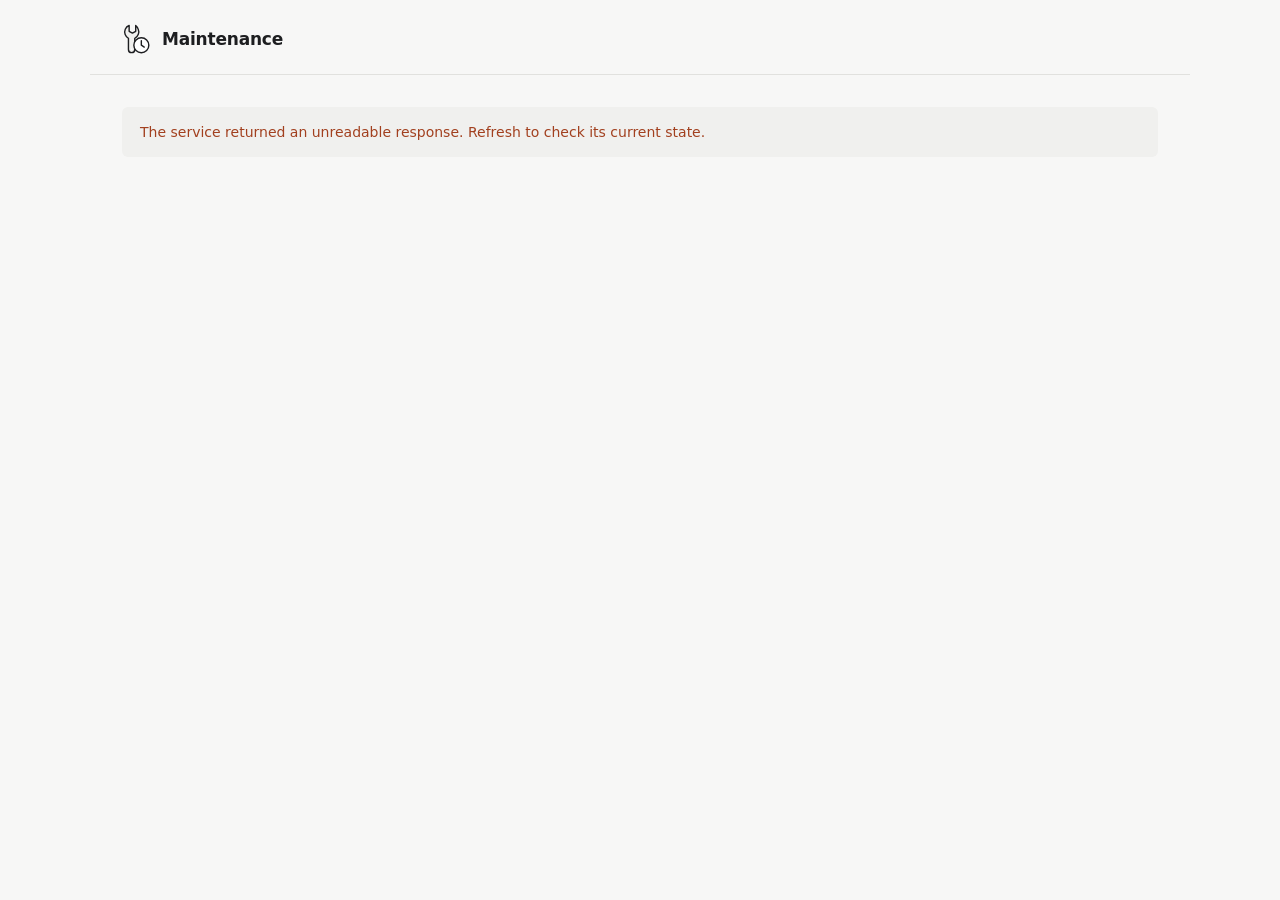
==== commit fdc816be: "Surface connection health and read-only Assist queries" ====
--- a/web/index.html
+++ b/web/index.html
@@ -102,6 +102,7 @@
     <footer id="app-footer" class="app-footer" hidden>
       <p>Maintenance <span id="app-version" class="app-version"></span></p>
       <p id="service-status"></p>
+      <a class="source-link" href="https://github.com/jessfraz/ha-maintenance" target="_blank" rel="noopener noreferrer">Source code <span aria-hidden="true">↗</span></a>
     </footer>
     <dialog id="detail" aria-labelledby="detail-title">
       <div class="dialog-heading">
--- a/web/style.css
+++ b/web/style.css
@@ -187,6 +187,14 @@
   margin: 0;
   overflow-wrap: anywhere;
 }
+.source-link {
+  margin-left: auto;
+  color: inherit;
+  text-decoration: none;
+}
+.source-link:hover {
+  text-decoration: underline;
+}
 .app-version {
   font-family: var(--mono);
   font-size: 11px;
@@ -1005,3 +1013,9 @@
       opacity 0.15s;
   }
 }
+
+@media (max-width: 640px) {
+  .app-header { padding-top: 18px; padding-bottom: 16px; }
+  .app-footer { flex-direction: column; padding-top: 16px; }
+  .source-link { margin-left: 0; }
+}
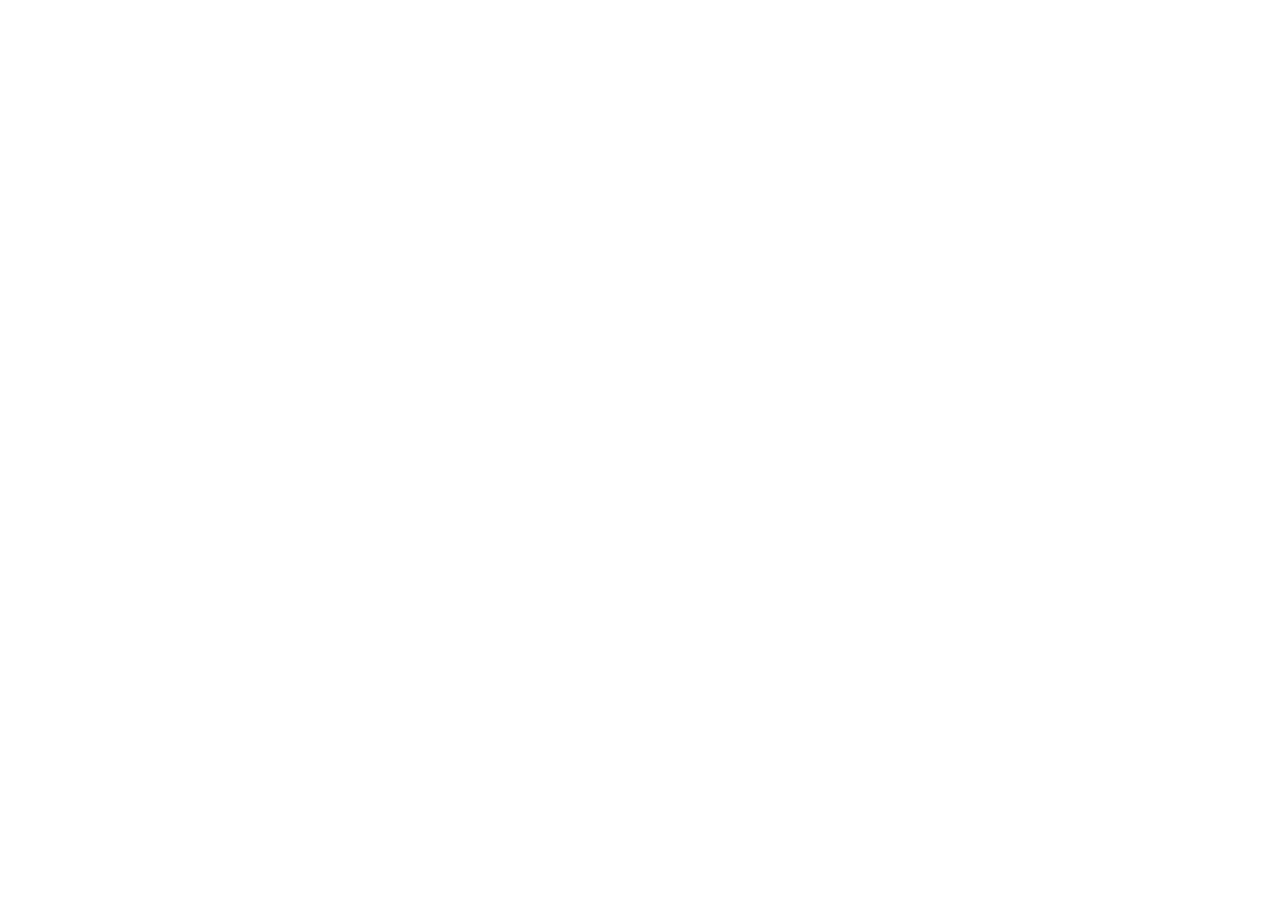
==== commit 58fa084c: "Share Maintenance UI and recover private native restores" ====
--- a/web/index.html
+++ b/web/index.html
@@ -6,22 +6,20 @@
     <meta name="color-scheme" content="light dark">
     <base href="__MAINTENANCE_BASE__">
     <title>Maintenance</title>
+    <link rel="stylesheet" href="app-kit.css">
     <link rel="stylesheet" href="style.css">
-    <script src="app.js" defer></script>
+    <script src="app.js" type="module"></script>
   </head>
   <body>
     <header class="app-header">
-      <a class="wordmark" href="./" id="home" aria-label="Maintenance home">
-        <svg width="30" height="30" viewBox="0 0 256 256" aria-hidden="true" focusable="false">
+      <span id="app-brand" hidden><svg width="30" height="30" viewBox="0 0 256 256" aria-hidden="true" focusable="false">
           <g transform="translate(-19 -3)" stroke="var(--brand-ink)" stroke-width="12" stroke-linecap="round" stroke-linejoin="round">
             <path fill="var(--brand-soft)" d="M136 16v49l-28 16-28-16V16C49 28 34 62 46 93c5 13 15 25 28 32v95a27 27 0 0 0 54 0v-95c29-15 42-50 29-80-4-12-12-22-21-29Z"/>
             <circle fill="var(--brand-paper)" cx="101" cy="220" r="7" stroke="none"/>
             <circle fill="var(--brand-paper)" cx="184" cy="184" r="64"/>
             <path fill="none" d="M184 146v38l25 16"/>
           </g>
-        </svg>
-        Maintenance
-      </a>
+        </svg></span>
       <button id="add" hidden>Add item</button>
     </header>
     <main>
@@ -43,13 +41,14 @@
         <button id="connect">Connect</button>
       </form>
       <section id="dashboard" hidden aria-label="Maintenance dashboard">
+        <h1 class="sr-only">Maintenance</h1>
         <section id="standing-instructions" class="standing-instructions" hidden aria-labelledby="standing-instructions-title">
           <h2 id="standing-instructions-title">Standing instructions</h2>
           <div id="instruction-list" class="items"></div>
         </section>
         <div class="queue-heading">
           <div>
-            <h1 id="queue-title">Queue</h1>
+            <h2 id="queue-title">Queue</h2>
           </div>
           <button id="refresh" class="quiet" aria-label="Refresh maintenance">
             Refresh
@@ -99,14 +98,10 @@
         </details>
       </section>
     </main>
-    <footer id="app-footer" class="app-footer" hidden>
-      <p>Maintenance <span id="app-version" class="app-version"></span></p>
-      <p id="service-status"></p>
-      <a class="source-link" href="https://github.com/jessfraz/ha-maintenance" target="_blank" rel="noopener noreferrer">Source code <span aria-hidden="true">↗</span></a>
-    </footer>
+    <footer id="app-footer" class="app-footer" hidden></footer>
     <dialog id="detail" aria-labelledby="detail-title">
       <div class="dialog-heading">
-        <p id="detail-location" class="eyebrow"></p>
+        <div><p id="detail-location" class="eyebrow"></p><h2 id="detail-title"></h2></div>
         <button
           type="button"
           class="quiet close"
@@ -116,7 +111,6 @@
           ×
         </button>
       </div>
-      <h2 id="detail-title"></h2>
       <div id="detail-content"></div>
       <div id="actions" class="actions"></div>
       <p id="detail-status" class="muted" role="status" aria-live="polite"></p>
@@ -128,7 +122,7 @@
         <button id="more-events" class="quiet" hidden>Load more history</button>
       </section>
     </dialog>
-    <dialog id="editor" aria-labelledby="edit-title">
+    <dialog id="editor" class="dialog-panel" aria-labelledby="edit-title">
       <form id="edit-form">
         <div class="dialog-heading">
           <h2 id="edit-title">Add maintenance item</h2>
@@ -141,6 +135,7 @@
             ×
           </button>
         </div>
+        <div class="dialog-body">
         <fieldset id="item-fields">
           <label for="name"
             >Item name<input
@@ -341,13 +336,17 @@
             ></label
           >
         </fieldset>
+        </div>
+        <div class="dialog-footer">
         <p id="edit-error" role="alert"></p>
         <div class="actions">
+          <button id="cancel-editor" type="button" class="quiet">Cancel</button>
           <button id="save">Save item</button
           ><button id="reload-edit" type="button" class="quiet" hidden>
             Load latest version
           </button>
         </div>
+        </div>
       </form>
     </dialog>
   </body>
--- a/web/style.css
+++ b/web/style.css
@@ -1,23 +1,4 @@
 :root {
-  color-scheme: light dark;
-  font-family:
-    ui-sans-serif, system-ui, -apple-system, BlinkMacSystemFont, sans-serif;
-  font-synthesis: none;
-  color: #1d1e20;
-  background: #f7f7f6;
-  --mono: ui-monospace, "SF Mono", SFMono-Regular, Menlo, monospace;
-  --paper: #fff;
-  --ink: #1d1e20;
-  --muted: #6a6d71;
-  --line: #e1e1de;
-  --accent: #1d1e20;
-  --on-accent: #fff;
-  --soft: #f0f0ee;
-  --ok: #2c6a45;
-  --ok-soft: #e7f2ea;
-  --warning: #a2401f;
-  --warning-soft: #fbece6;
-  --focus: #3d6ec9;
   --blue-ink: #285c97;
   --blue-fill: #eaf1fb;
   --blue-line: #95b7e0;
@@ -31,64 +12,6 @@
   --red-fill: #fcecec;
   --red-line: #d6a0a0;
 }
-* {
-  box-sizing: border-box;
-}
-[hidden] {
-  display: none !important;
-}
-body {
-  margin: 0;
-}
-a {
-  color: inherit;
-  text-underline-offset: 3px;
-}
-button,
-input,
-select,
-textarea {
-  font: inherit;
-}
-button,
-input,
-select,
-textarea,
-a {
-  -webkit-tap-highlight-color: transparent;
-}
-button {
-  min-width: 44px;
-  min-height: 44px;
-  background: var(--accent);
-  color: var(--on-accent);
-  border: 1px solid transparent;
-  border-radius: 6px;
-  padding: 10px 16px;
-  cursor: pointer;
-  font-size: 14px;
-  font-weight: 550;
-}
-button:hover {
-  opacity: 0.86;
-}
-button:disabled {
-  opacity: 0.55;
-  cursor: wait;
-}
-button.quiet {
-  color: inherit;
-  background: transparent;
-  border-color: var(--line);
-}
-button.quiet:hover {
-  opacity: 1;
-  background: var(--soft);
-}
-button.small {
-  padding: 7px 10px;
-  font-size: 12px;
-}
 button.close {
   width: 44px;
   height: 44px;
@@ -97,28 +20,10 @@
   font-size: 24px;
   font-weight: 400;
 }
-button:focus-visible,
-a:focus-visible,
-input:focus-visible,
-select:focus-visible,
-textarea:focus-visible,
-summary:focus-visible {
-  outline: 2px solid var(--focus);
-  outline-offset: 2px;
-}
 input,
 select,
 textarea {
   width: 100%;
-  border: 1px solid var(--line);
-  border-radius: 5px;
-  padding: 11px 12px;
-  background: var(--paper);
-  color: inherit;
-}
-input:not([type="checkbox"]):not([type="radio"]),
-select {
-  min-height: 44px;
 }
 input:disabled {
   color: var(--muted);
@@ -129,9 +34,6 @@
   line-height: 1.6;
 }
 label {
-  display: grid;
-  gap: 7px;
-  font-size: 13px;
   margin: 16px 0;
 }
 fieldset {
@@ -164,67 +66,11 @@
   font-size: 15px;
   margin: 0 0 16px;
 }
-.app-header,
-main,
-.app-footer {
-  max-width: 1100px;
-  padding: 32px;
-  margin: auto;
-}
-.app-footer {
-  display: flex;
-  flex-wrap: wrap;
-  justify-content: space-between;
-  gap: 8px 24px;
-  padding-top: 20px;
-  padding-bottom: 32px;
-  border-top: 1px solid var(--line);
-  color: var(--muted);
-  font-size: 12px;
-  line-height: 1.6;
-}
-.app-footer p {
-  margin: 0;
-  overflow-wrap: anywhere;
-}
-.source-link {
-  margin-left: auto;
-  color: inherit;
-  text-decoration: none;
-}
-.source-link:hover {
-  text-decoration: underline;
-}
-.app-version {
-  font-family: var(--mono);
-  font-size: 11px;
-  margin-left: 6px;
-}
-.app-header {
-  display: flex;
-  align-items: center;
-  justify-content: space-between;
-  gap: 20px;
-  padding-top: 24px;
-  padding-bottom: 20px;
-  border-bottom: 1px solid var(--line);
-}
 .wordmark {
   --brand-ink: #1d1e20;
   --brand-soft: #f0f0ee;
   --brand-paper: #ffffff;
-  display: inline-flex;
-  align-items: center;
-  gap: 10px;
-  font-size: 17px;
-  letter-spacing: -0.2px;
-  text-decoration: none;
-  font-weight: 600;
-}
-.wordmark svg {
-  flex-shrink: 0;
-}
-.eyebrow,
+}
 .item-place {
   color: var(--muted);
   font-family: var(--mono);
@@ -234,7 +80,6 @@
   overflow-wrap: anywhere;
 }
 .muted {
-  color: var(--muted);
   font-size: 13px;
   line-height: 1.7;
 }
@@ -249,19 +94,7 @@
   white-space: nowrap;
   border: 0;
 }
-#notice {
-  background: var(--soft);
-  border-radius: 6px;
-  padding: 14px 18px;
-  font-size: 14px;
-  line-height: 1.6;
-  margin: 0 0 24px;
-}
-#notice:empty,
-[role="alert"]:empty {
-  display: none;
-}
-#notice.error,
+[role="alert"]:empty { display: none; }
 [role="alert"] {
   color: var(--warning);
 }
@@ -294,7 +127,10 @@
   color: var(--stat-ink);
   text-align: left;
 }
-.summary-stat:hover,
+.summary-stat:not(:disabled):not([aria-pressed="true"]):hover {
+  background: var(--soft);
+  opacity: 1;
+}
 .summary-stat[aria-pressed="true"] {
   background: var(--stat-fill);
   border-color: var(--stat-line);
@@ -302,7 +138,7 @@
   opacity: 1;
 }
 .summary-stat[aria-pressed="true"] {
-  box-shadow: 0 0 0 1px var(--stat-line);
+  box-shadow: inset 0 -2px 0 var(--stat-ink);
 }
 .summary-stat strong {
   display: block;
@@ -388,7 +224,7 @@
   align-items: center;
 }
 .item-card.archived {
-  opacity: 0.8;
+  border-style: dashed;
 }
 .item-card a {
   display: block;
@@ -514,17 +350,7 @@
   text-align: right;
 }
 dialog {
-  background: var(--paper);
-  color: var(--ink);
-  border: 1px solid var(--line);
-  border-radius: 10px;
   width: min(720px, calc(100vw - 32px));
-  max-height: calc(100dvh - 48px);
-  padding: 28px;
-  box-shadow: 0 8px 32px #0000001f;
-}
-dialog::backdrop {
-  background: #0000004d;
 }
 dialog .dialog-heading h2 {
   margin: 0;
@@ -882,20 +708,6 @@
     --brand-paper: #1d1e20;
   }
   :root {
-    color: #e6e6e4;
-    background: #131415;
-    --paper: #1b1c1e;
-    --ink: #e6e6e4;
-    --muted: #9c9fa3;
-    --line: #2f3134;
-    --accent: #e6e6e4;
-    --on-accent: #131415;
-    --soft: #242528;
-    --ok: #9fd3ae;
-    --ok-soft: #1f3327;
-    --warning: #f2ad8f;
-    --warning-soft: #3d2620;
-    --focus: #7fa6ee;
     --blue-ink: #b4d0f8;
     --blue-fill: #233954;
     --blue-line: #517ba8;
@@ -911,19 +723,6 @@
   }
 }
 @media (max-width: 640px) {
-  .app-header,
-  main,
-  .app-footer {
-    padding: 24px 20px;
-  }
-  .app-footer {
-    flex-direction: column;
-    padding-top: 16px;
-  }
-  .app-header {
-    padding-top: 18px;
-    padding-bottom: 16px;
-  }
   .summary {
     grid-template-columns: repeat(2, minmax(0, 1fr));
     gap: 8px;
@@ -956,10 +755,8 @@
     margin-top: 0;
   }
   dialog {
-    padding: 22px 20px;
     width: calc(100vw - 20px);
     max-height: calc(100dvh - 20px);
-    border-radius: 10px;
   }
   .columns {
     gap: 12px;
@@ -1014,8 +811,10 @@
   }
 }
 
-@media (max-width: 640px) {
-  .app-header { padding-top: 18px; padding-bottom: 16px; }
-  .app-footer { flex-direction: column; padding-top: 16px; }
-  .source-link { margin-left: 0; }
-}
+.queue-heading h2 { margin: 0; font-size: 24px; }
+#detail .dialog-heading { align-items: flex-start; }
+#detail .dialog-heading > div { min-width: 0; }
+#detail-location:empty { display: none; }
+#editor .actions { margin: 0; justify-content: flex-end; }
+#edit-error:not(:empty) { margin: 0 0 12px; }
+@media (max-width: 560px) { .columns:not(.schedule-fields) { grid-template-columns: 1fr; } }
